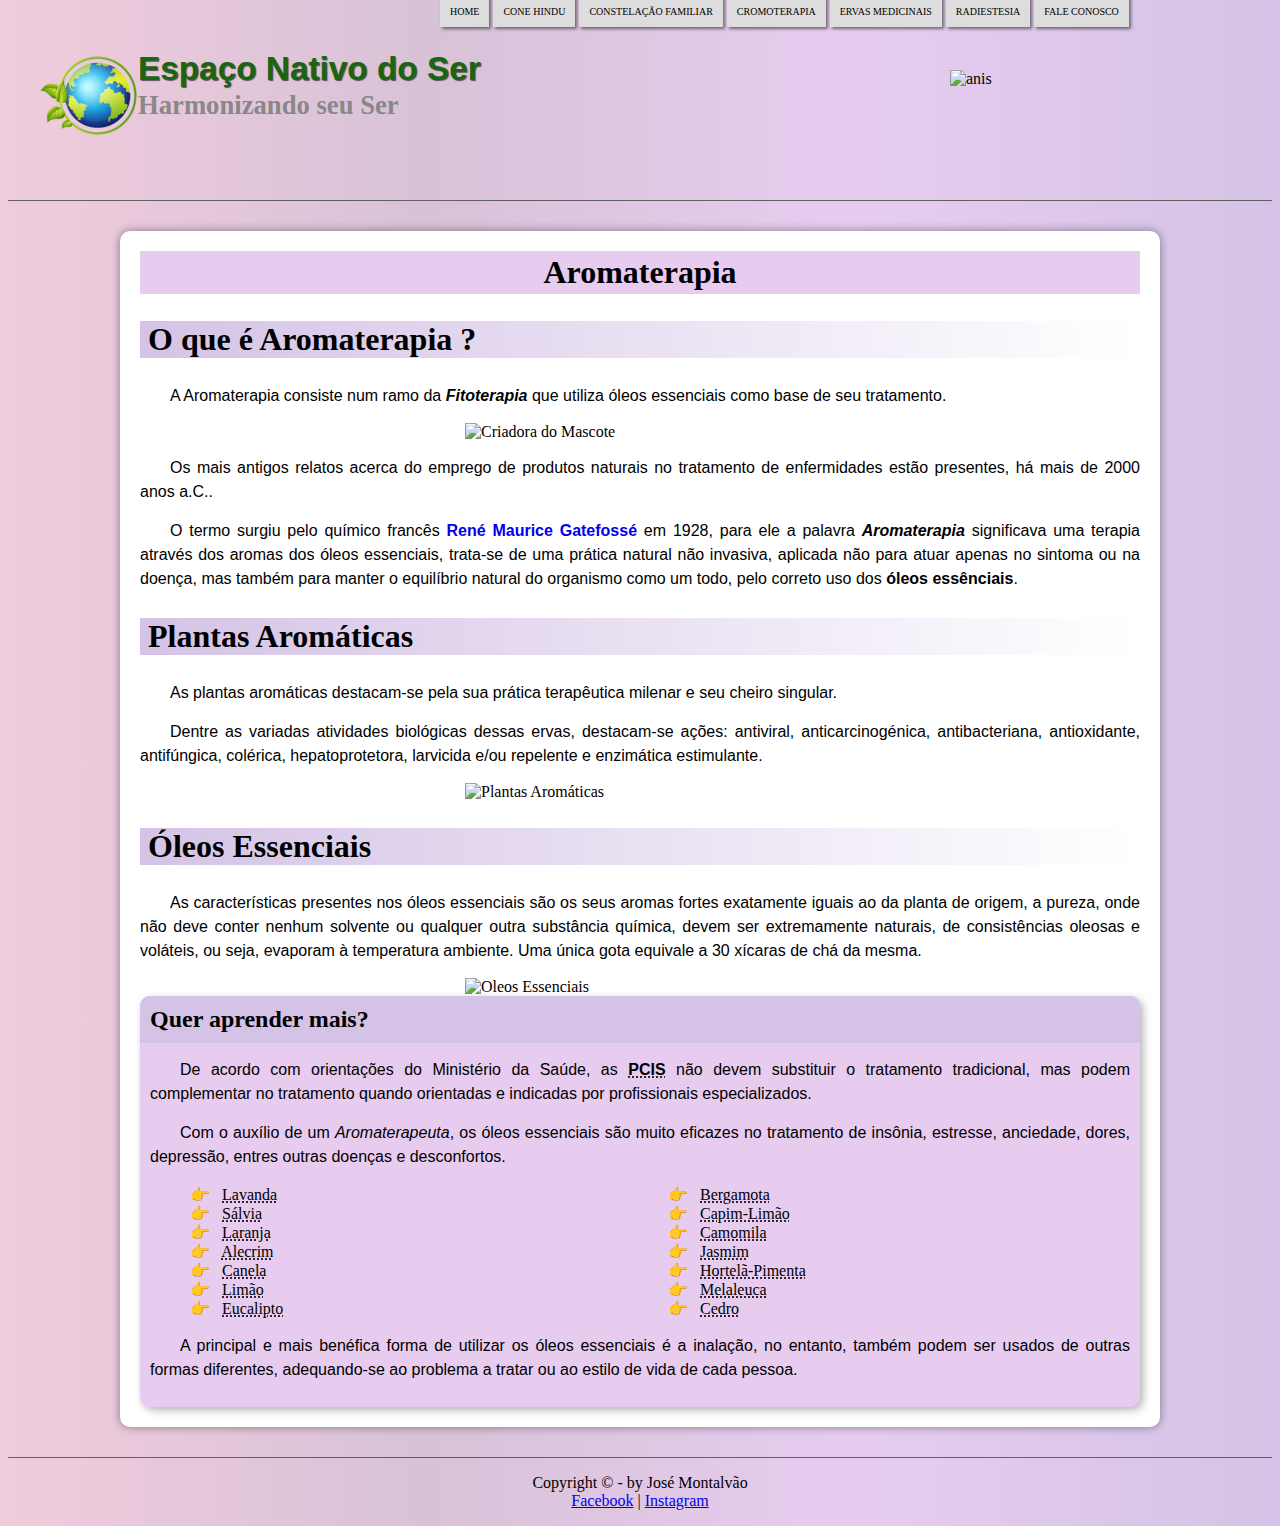
==== Aromaterapia.html @ 47fdee3c "criação pagina Constelação Familiar" ====
<!DOCTYPE html>
<html lang="pt-br">

<head>
    <meta charset="UTF-8">
    <meta http-equiv="X-UA-Compatible" content="IE=edge">
    <meta name="viewport" content="width=device-width, initial-scale=1.0">
    <title>Aromaterapia</title>
    <link rel="shortcut icon" href="Imagens/Espaço Nativo do Ser 20.ico" type="image/x-icon">
    <link rel="stylesheet" href="css/aromaterapia.css">
</head>

<body>

    <header id="cabecalho">

        <img id="logo" src="Imagens/logo100.png" alt="logo100.png">

        <hgroup>
            <h1>Espaço Nativo do Ser</h1>
            <h2>Harmonizando seu Ser</h2>
        </hgroup>

        <img id="anis" src="Imagens/anis.png" alt="anis">

        <nav id="menu">
            <h1>Menu Principal</h1>
            <ul>
                <li><a href="index.html">Home</a></li>
                <li><a href="Cone_Hindu.html">Cone Hindu</a></li>
                <li><a href="ConstelacaoFamiliar.html">Constelação Familiar</a></li>
                <li><a href="Cromoterapia.html">Cromoterapia</a></li>
                <li><a href="ErvasMedicinais.html">Ervas Medicinais</a></li>
                <li><a href="Radiestesia.html">Radiestesia</a></li>
                <li><a href="FaleConosco.html">Fale Conosco</a></li>

            </ul>
        </nav>
    </header>
    <main>
        <article>
            <h1>Aromaterapia</h1>
            <h2>O que é Aromaterapia ?</h2>
            <p>
                A Aromaterapia consiste num ramo da <strong><em>Fitoterapia</em></strong> que utiliza óleos
                essenciais como base de seu tratamento.
            </p>

            <picture>
                <source media="(max-width: 670px)" srcset="imagens/rosas.jpg">
                <img src="imagens/rosas.jpg" alt="Criadora do Mascote">
            </picture>

            <p>
                Os mais antigos relatos acerca do emprego
                de produtos naturais no tratamento de enfermidades
                estão presentes, há mais de 2000 anos a.C..
            </p>
            <p>
                O termo surgiu pelo químico francês <strong><a href="https://es.wikipedia.org/wiki/Ren%C3%A9-Maurice_Gattefos%C3%A9" target="_blank">René Maurice Gatefossé</a></strong> em
                1928, para ele a palavra <strong><em>Aromaterapia</em></strong> significava uma terapia através dos
                aromas dos óleos essenciais, trata-se de uma prática natural não
                invasiva, aplicada não para atuar apenas no sintoma ou na doença, mas também
                para manter o equilíbrio natural do organismo como um todo, pelo correto uso
                dos <strong>óleos essênciais</strong>.
            </p>

            <h2>Plantas Aromáticas</h2>
            <p>
                As plantas aromáticas destacam-se pela sua prática terapêutica milenar
                e seu cheiro singular.
            </p>
            <p>
                Dentre as variadas atividades biológicas dessas ervas, destacam-se
                ações: antiviral, anticarcinogénica, antibacteriana, antioxidante, antifúngica,
                colérica, hepatoprotetora, larvicida e/ou repelente e enzimática estimulante.
            </p>

            <picture>
                <source media="(max-width: 670px)" srcset="imagens/plantas_aromaticas.jpg">
                <img src="imagens/plantas_aromaticas.jpg" alt="Plantas Aromáticas">
            </picture>

            <h2>Óleos Essenciais</h2>
            <p>
                As características presentes nos óleos essenciais são os seus aromas
                fortes exatamente iguais ao da planta de origem, a pureza, onde não deve conter
                nenhum solvente ou qualquer outra substância química, devem ser
                extremamente naturais, de consistências oleosas e voláteis, ou seja, evaporam

                à temperatura ambiente. Uma única gota equivale a 30 xícaras de chá da mesma.
            </p>

            <picture>
                <source media="(max-width: 670px)" srcset="Imagens/oleos.jpg">
                <img src="Imagens/oleos.jpg" alt="Oleos Essenciais">
            </picture>

            <aside>
                <h3>Quer aprender mais?</h3>

                <p>
                    De acordo com orientações do Ministério da Saúde, as <abbr
                        title="Praticas Integrativas e Complementares"><strong>PCIS</strong></abbr> não devem substituir
                    o tratamento
                    tradicional, mas podem complementar no tratamento quando orientadas e indicadas por profissionais
                    especializados.
                </p>
                <p>
                    Com o auxílio de um <em>Aromaterapeuta</em>, os óleos essenciais são muito eficazes no tratamento de
                    insônia,
                    estresse, anciedade, dores, depressão, entres outras doenças e desconfortos.
                </p>

                <ul>
                    <li> <abbr title="Insônia">Lavanda</abbr></li>
                    <li> <abbr title="Pressão Alta">Sálvia</abbr></li>
                    <li> <abbr title="Depressão">Laranja</abbr></li>
                    <li> <abbr title="Dor de Estomago">Alecrim</abbr></li>
                    <li> <abbr title="Infecções de Pele">Canela</abbr></li>
                    <li> <abbr title="Artrite">Limão</abbr></li>
                    <li> <abbr title="Bronquite">Eucalipto</abbr></li>
                    <li> <abbr title="Acne">Bergamota</abbr></li>
                    <li> <abbr title="Ansiedade">Capim-Limão</abbr></li>
                    <li> <abbr title="Alergias">Camomila</abbr></li>
                    <li> <abbr title="Relaxamento">Jasmim</abbr></li>
                    <li> <abbr title="Asma">Hortelã-Pimenta</abbr></li>
                    <li> <abbr title="Bactericida">Melaleuca</abbr></li>
                    <li> <abbr title="Celulites">Cedro</abbr></li>
                </ul>

                <p>
                    A principal e mais benéfica forma de utilizar os óleos essenciais é a inalação, no entanto, também
                    podem ser usados de outras formas diferentes, adequando-se ao problema a tratar ou ao estilo de vida
                    de cada pessoa.
                </p>
            </aside>
        </article>
    </main>
    <footer>
        <p>
            Copyright &copy - by José Montalvão <br>
            <a href="https://www.facebook.com/joseantonio.montalvao" target="_blank">Facebook</a> |
            <a href="https://www.instagram.com/joseantoniomontalvao" target="_blank">Instagram</a>

        </p>
    </footer>
</body>

</html>
---- css/aromaterapia.css ----
@font-face {
    font-family: 'FonteLogo1';
    src: url("../_fonts/FrederickatheGreat-Regular.ttf");
}
@font-face {
    font-family: 'FonteLogo';
    src: url("../_fonts/CinzelDecorative-Regular.ttf");
}

:root{
    --cor0: #186612;
    --cor1: #F0CCDC;
    --cor2: #D8C2D7;
    --cor3: #E7CCF0;
    --cor4: #D4C3E6;

    --fonte-padrao: arial, verdana, helvetica, sans-serif;
}

body{
    background-image: linear-gradient(to left, var(--cor4), var(--cor3), var(--cor2), var(--cor1));
}

header#cabecalho{
    border-bottom: solid 1px #606060;
    height: 150px;
}

header#cabecalho h1{
    font-family: 'FonteLogo', sans-serif;
    font-size: 25pt;
    color: var(--cor0);
    text-shadow: 1px 1px 1px rgba(0, 0, 0, .6);
    padding: 0px;
    margin-top: 50px;
    margin-bottom: 0px;
}

header#cabecalho h2{
    font-family: 'FonteLogo1';
    color: #888888;
    font-size: 20pt;
    padding: 0px;
    margin-top: 2px;
    margin-left: 120px;
}

img#anis{
    position: absolute;
    left: 950px;
    top: 70px;
}

nav#menu{
    display: block;
}

nav#menu ul{
    list-style: none;
    text-transform: uppercase;
    position: absolute;
    top: -20px;
    left: 400px;
}

nav#menu li{
    font-size: 7.5pt;
    display: inline-block;
    background-color: #dddddd;
    padding: 10px;
    margin: 0px;
    transition: background-color 1s;
    box-shadow: 2px 2px 3px rgba(0, 0, 0, 0.5);
}

nav#menu li:hover{
    background-color: #606060;
}

nav#menu h1{
    display: none;
}

nav#menu a{
    color: #000000;
    text-decoration: none;
}

nav#menu a:hover{
    color: #ffffff;
}

img#logo{
    float: left;
    margin-top: 5px;
    margin-left: 30px;
}

main{
    min-width: 300px;
    max-width: 1000px;
    margin: auto;
    margin-bottom: 30px;
    margin-top: 30px;
    padding: 20px;
    background-color: white;
    box-shadow: 0px 0px 10px rgba(0, 0, 0, 0.41);
    border-radius: 10px;
}

main p{
    margin: 15px 0px;
    text-align: justify;
    text-indent: 30px;
    font-family: var(--fonte-padrao);
    font-size: 1em;
    line-height: 1.5em;
}

main p a{
    text-decoration: none
}

main h1{
    font-family: 'FonteLogo1';
    font-size: 2em;
    text-align: center;
    background-color: var(--cor3);
    padding: 3px;
    margin: auto;
}

main h2{
    font-family: 'FonteLogo';
    font-size: 2em;
    background-image: linear-gradient(to right, var(--cor4), transparent);
    text-indent: 8px;
}

main img{
    max-width: 350px;
    display: block;
    margin: auto;
}

aside{
    background-color: var(--cor3);
    padding: 10px;
    border-radius: 10px;
    box-shadow: 3px 3px 8px rgba(0, 0, 0, 0.3);
}

aside h3{
    font-family: 'FonteLogo';
    font-size: 1.5em;
    background-color: var(--cor4);
    padding: 10px;
    margin: -10px -10px 0px -10px;
    border-radius: 10px 10px 0px 0px;
}

aside ul{
    list-style-type: '\1F449\00a0\00a0';
    list-style-position: inside;
    columns: 2;
}

footer{
    clear: both;
    border-top: 1px solid #606060;
}

footer p{
    text-align: center;
}
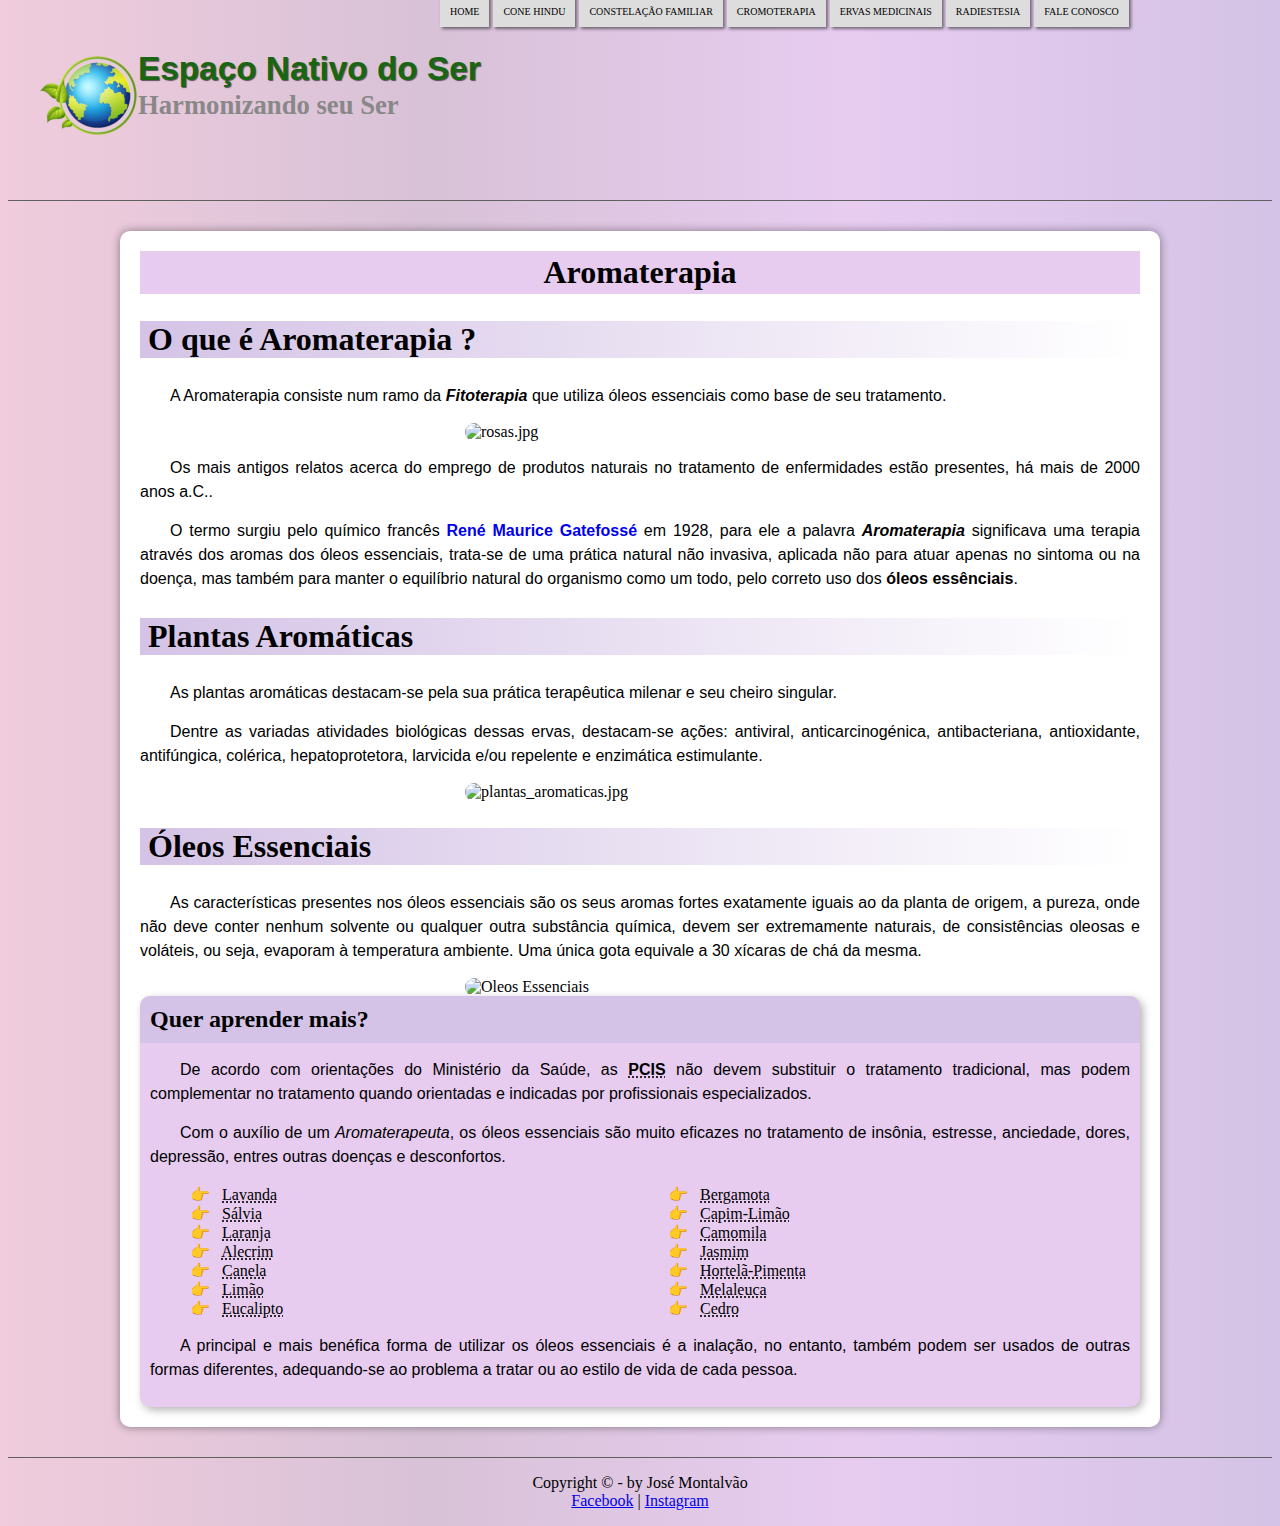
==== commit b1e4bec9: "site revisado" ====
--- a/Aromaterapia.html
+++ b/Aromaterapia.html
@@ -20,8 +20,6 @@
             <h1>Espaço Nativo do Ser</h1>
             <h2>Harmonizando seu Ser</h2>
         </hgroup>
-
-        <img id="anis" src="Imagens/anis.png" alt="anis">
 
         <nav id="menu">
             <h1>Menu Principal</h1>
@@ -46,10 +44,7 @@
                 essenciais como base de seu tratamento.
             </p>
 
-            <picture>
-                <source media="(max-width: 670px)" srcset="imagens/rosas.jpg">
-                <img src="imagens/rosas.jpg" alt="Criadora do Mascote">
-            </picture>
+            <img src="Imagens/rosas.jpg" alt="rosas.jpg">
 
             <p>
                 Os mais antigos relatos acerca do emprego
@@ -57,7 +52,9 @@
                 estão presentes, há mais de 2000 anos a.C..
             </p>
             <p>
-                O termo surgiu pelo químico francês <strong><a href="https://es.wikipedia.org/wiki/Ren%C3%A9-Maurice_Gattefos%C3%A9" target="_blank">René Maurice Gatefossé</a></strong> em
+                O termo surgiu pelo químico francês <strong><a
+                        href="https://es.wikipedia.org/wiki/Ren%C3%A9-Maurice_Gattefos%C3%A9" target="_blank">René
+                        Maurice Gatefossé</a></strong> em
                 1928, para ele a palavra <strong><em>Aromaterapia</em></strong> significava uma terapia através dos
                 aromas dos óleos essenciais, trata-se de uma prática natural não
                 invasiva, aplicada não para atuar apenas no sintoma ou na doença, mas também
@@ -76,10 +73,7 @@
                 colérica, hepatoprotetora, larvicida e/ou repelente e enzimática estimulante.
             </p>
 
-            <picture>
-                <source media="(max-width: 670px)" srcset="imagens/plantas_aromaticas.jpg">
-                <img src="imagens/plantas_aromaticas.jpg" alt="Plantas Aromáticas">
-            </picture>
+            <img src="Imagens/plantas_aromaticas.jpg" alt="plantas_aromaticas.jpg">
 
             <h2>Óleos Essenciais</h2>
             <p>
--- a/css/aromaterapia.css
+++ b/css/aromaterapia.css
@@ -43,12 +43,6 @@
     padding: 0px;
     margin-top: 2px;
     margin-left: 120px;
-}
-
-img#anis{
-    position: absolute;
-    left: 950px;
-    top: 70px;
 }
 
 nav#menu{
@@ -141,6 +135,7 @@
     max-width: 350px;
     display: block;
     margin: auto;
+    border-radius: 10px;
 }
 
 aside{
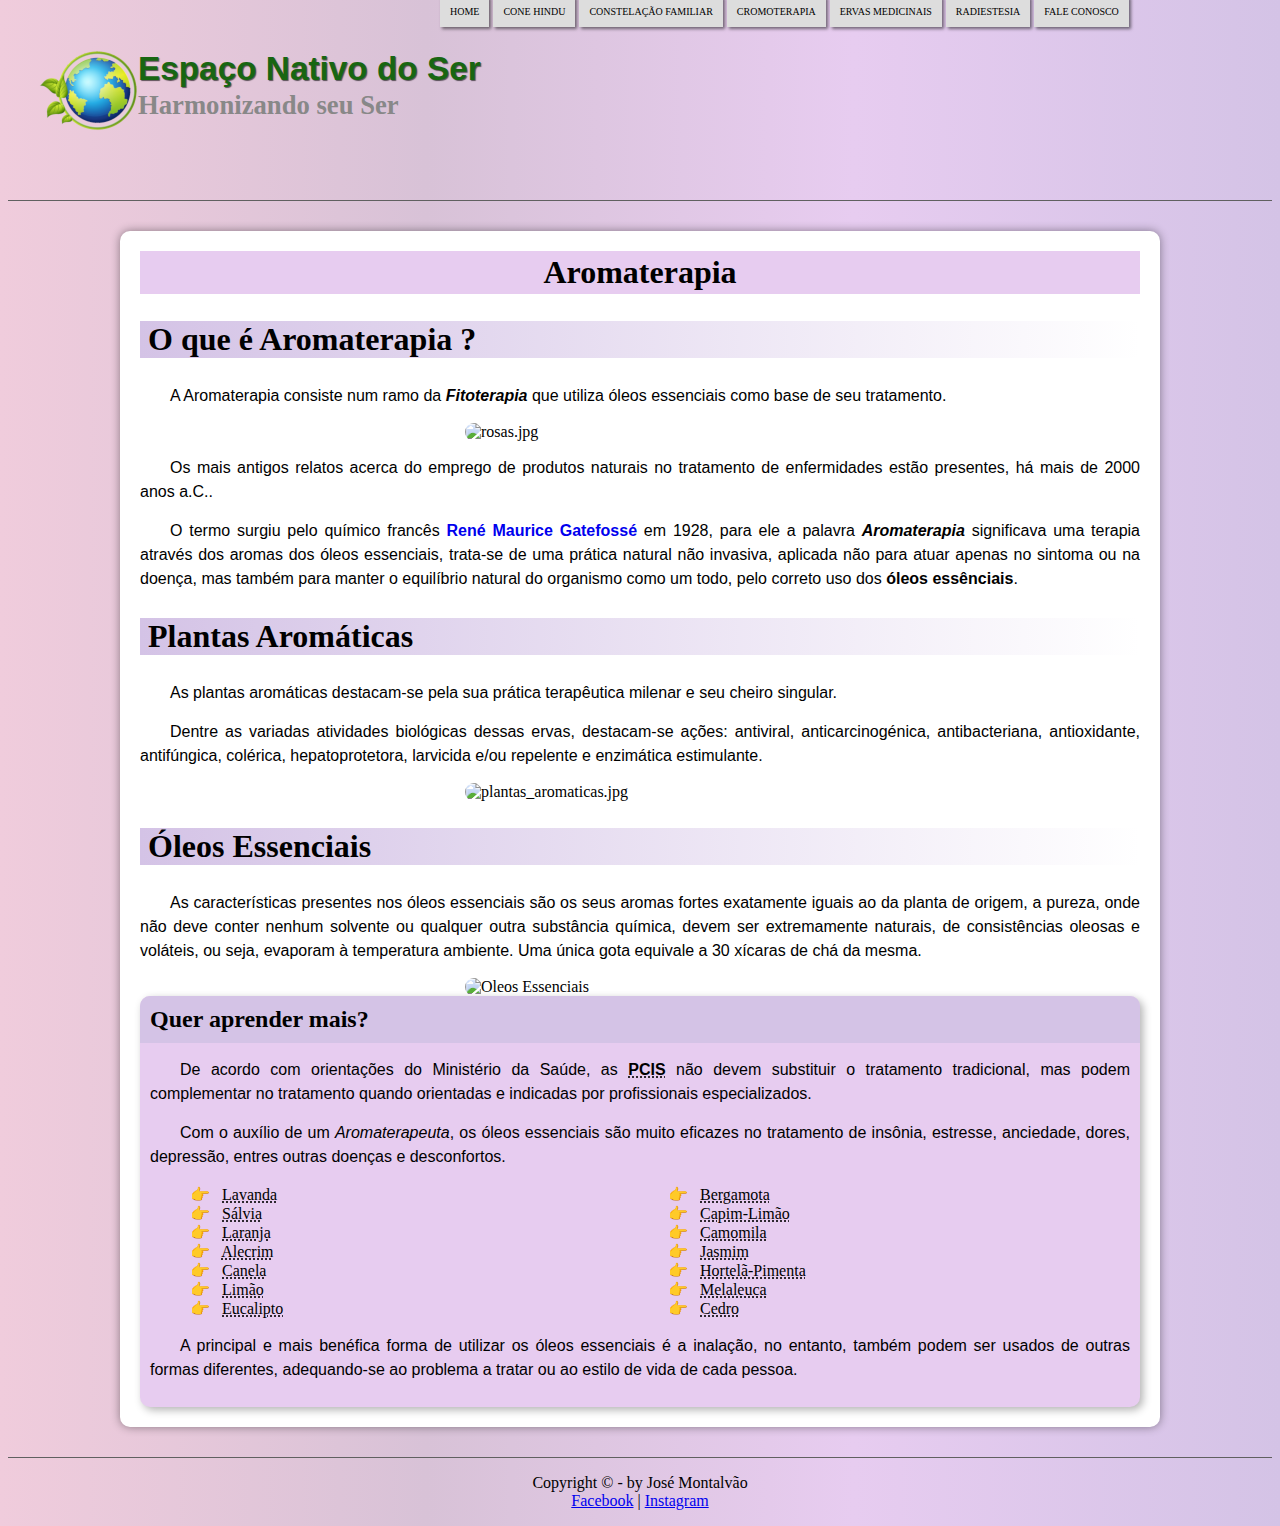
==== commit ffeb5623: "correções responsividade" ====
--- a/Aromaterapia.html
+++ b/Aromaterapia.html
@@ -85,11 +85,8 @@
                 à temperatura ambiente. Uma única gota equivale a 30 xícaras de chá da mesma.
             </p>
 
-            <picture>
-                <source media="(max-width: 670px)" srcset="Imagens/oleos.jpg">
-                <img src="Imagens/oleos.jpg" alt="Oleos Essenciais">
-            </picture>
-
+            <img src="Imagens/oleos.jpg" alt="Oleos Essenciais">
+            
             <aside>
                 <h3>Quer aprender mais?</h3>
 
--- a/css/aromaterapia.css
+++ b/css/aromaterapia.css
@@ -86,7 +86,7 @@
 
 img#logo{
     float: left;
-    margin-top: 5px;
+    margin-top: 0px;
     margin-left: 30px;
 }
 
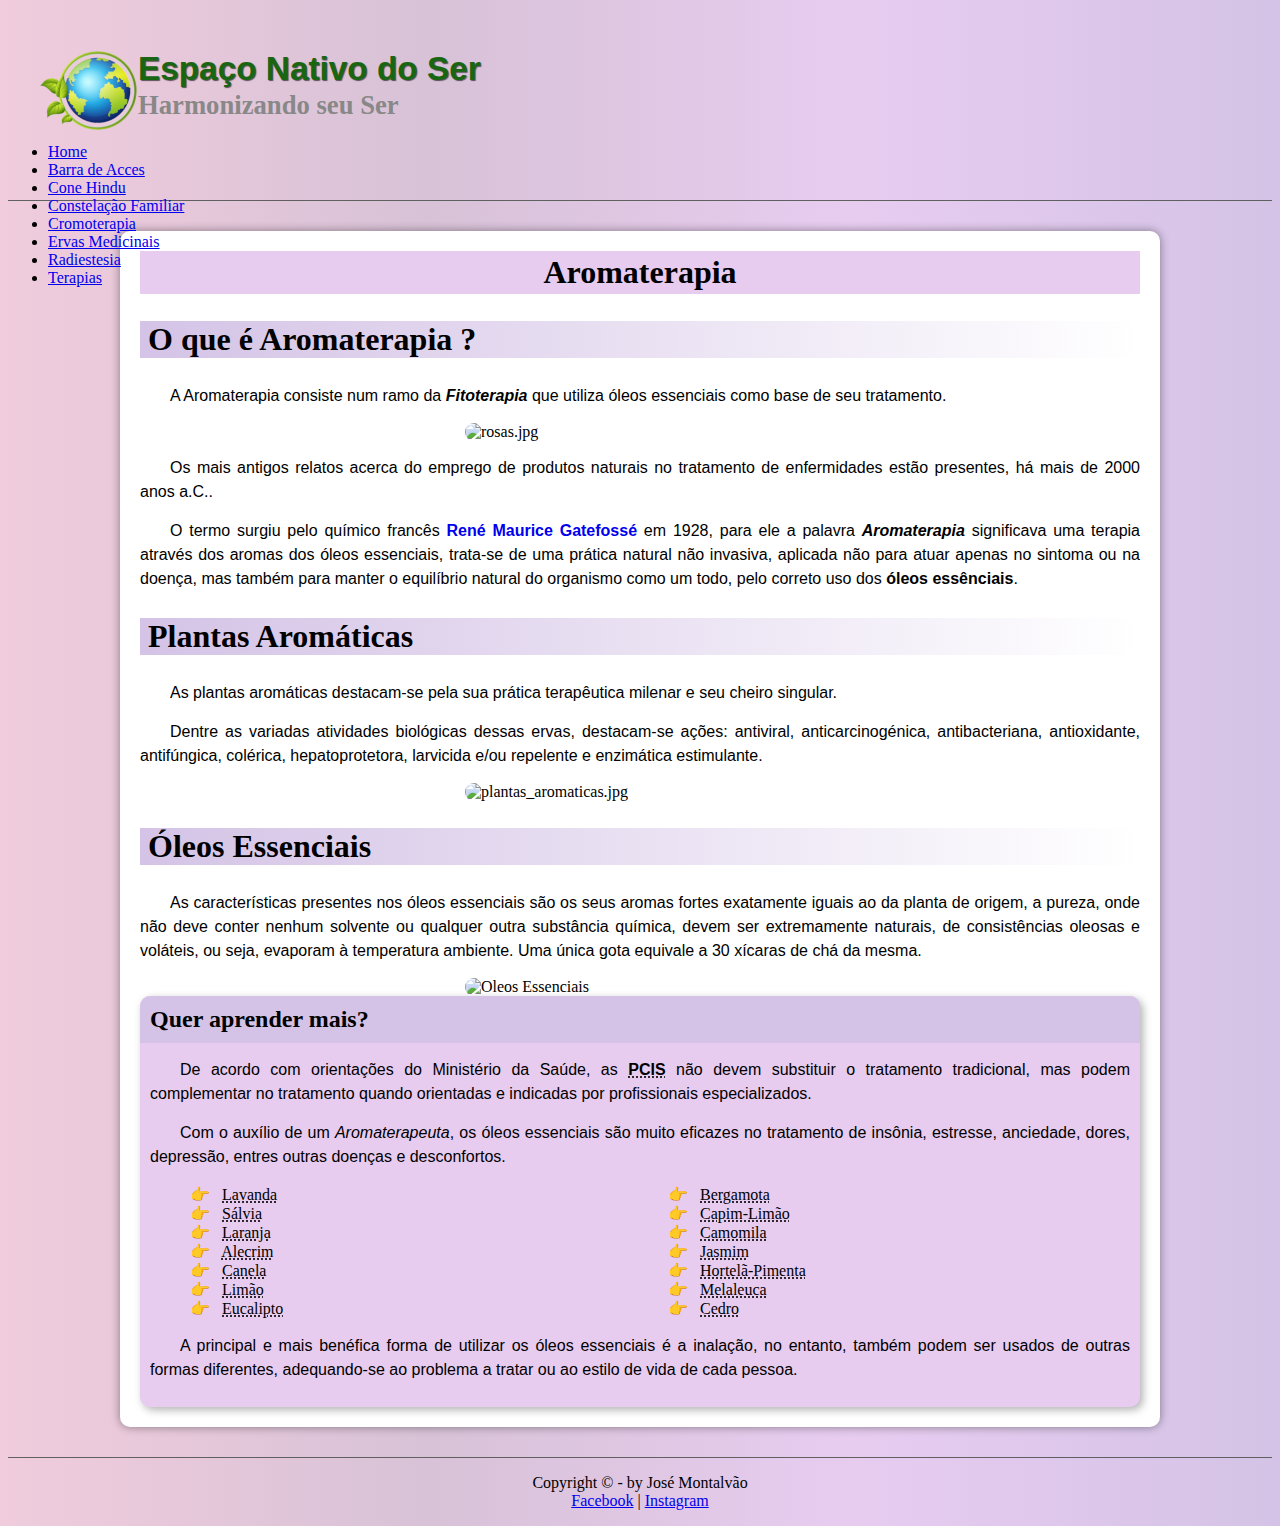
==== commit f665196b: "upgrad" ====
--- a/Aromaterapia.html
+++ b/Aromaterapia.html
@@ -5,9 +5,9 @@
     <meta charset="UTF-8">
     <meta http-equiv="X-UA-Compatible" content="IE=edge">
     <meta name="viewport" content="width=device-width, initial-scale=1.0">
-    <title>Aromaterapia</title>
     <link rel="shortcut icon" href="Imagens/Espaço Nativo do Ser 20.ico" type="image/x-icon">
     <link rel="stylesheet" href="css/aromaterapia.css">
+    <title>Aromaterapia</title>
 </head>
 
 <body>
@@ -21,20 +21,29 @@
             <h2>Harmonizando seu Ser</h2>
         </hgroup>
 
-        <nav id="menu">
-            <h1>Menu Principal</h1>
-            <ul>
-                <li><a href="index.html">Home</a></li>
-                <li><a href="Cone_Hindu.html">Cone Hindu</a></li>
-                <li><a href="ConstelacaoFamiliar.html">Constelação Familiar</a></li>
-                <li><a href="Cromoterapia.html">Cromoterapia</a></li>
-                <li><a href="ErvasMedicinais.html">Ervas Medicinais</a></li>
-                <li><a href="Radiestesia.html">Radiestesia</a></li>
-                <li><a href="FaleConosco.html">Fale Conosco</a></li>
+        <div class="menu-section">
+            <div class="menu-toggle">
+                <div class="one"></div>
+                <div class="two"></div>
+                <div class="three"></div>
+            </div>
 
-            </ul>
-        </nav>
+            <nav>
+                <ul>
+                    <li><a href="index.html">Home</a></li>
+                    <li><a href="Barra_de_Acces.html">Barra de Acces</a></li>
+                    <li><a href="Cone_Hindu.html">Cone Hindu</a></li>
+                    <li><a href="Constelacao_Familiar.html">Constelação Familiar</a></li>
+                    <li><a href="Cromoterapia.html">Cromoterapia</a></li>
+                    <li><a href="Ervas_Medicinais.html">Ervas Medicinais</a></li>
+                    <li><a href="Radiestesia.html">Radiestesia</a></li>
+                    <li><a href="Terapias.html">Terapias</a></li>
+
+                </ul>
+            </nav>
+        </div>
     </header>
+
     <main>
         <article>
             <h1>Aromaterapia</h1>
@@ -54,9 +63,9 @@
             <p>
                 O termo surgiu pelo químico francês <strong><a
                         href="https://es.wikipedia.org/wiki/Ren%C3%A9-Maurice_Gattefos%C3%A9" target="_blank">René
-                        Maurice Gatefossé</a></strong> em
-                1928, para ele a palavra <strong><em>Aromaterapia</em></strong> significava uma terapia através dos
-                aromas dos óleos essenciais, trata-se de uma prática natural não
+                        Maurice Gatefossé</a></strong> em 1928, para ele a palavra
+                <strong><em>Aromaterapia</em></strong>
+                significava uma terapia através dos aromas dos óleos essenciais, trata-se de uma prática natural não
                 invasiva, aplicada não para atuar apenas no sintoma ou na doença, mas também
                 para manter o equilíbrio natural do organismo como um todo, pelo correto uso
                 dos <strong>óleos essênciais</strong>.
@@ -86,7 +95,7 @@
             </p>
 
             <img src="Imagens/oleos.jpg" alt="Oleos Essenciais">
-            
+
             <aside>
                 <h3>Quer aprender mais?</h3>
 
@@ -136,6 +145,6 @@
 
         </p>
     </footer>
+    <script src="JS/menu.js"></script>
 </body>
-
 </html>--- a/css/aromaterapia.css
+++ b/css/aromaterapia.css
@@ -117,7 +117,7 @@
 
 main h1{
     font-family: 'FonteLogo1';
-    font-size: 2em;
+    font-size: 2em;    
     text-align: center;
     background-color: var(--cor3);
     padding: 3px;
@@ -132,10 +132,10 @@
 }
 
 main img{
+    border-radius: 10px;
     max-width: 350px;
     display: block;
     margin: auto;
-    border-radius: 10px;
 }
 
 aside{
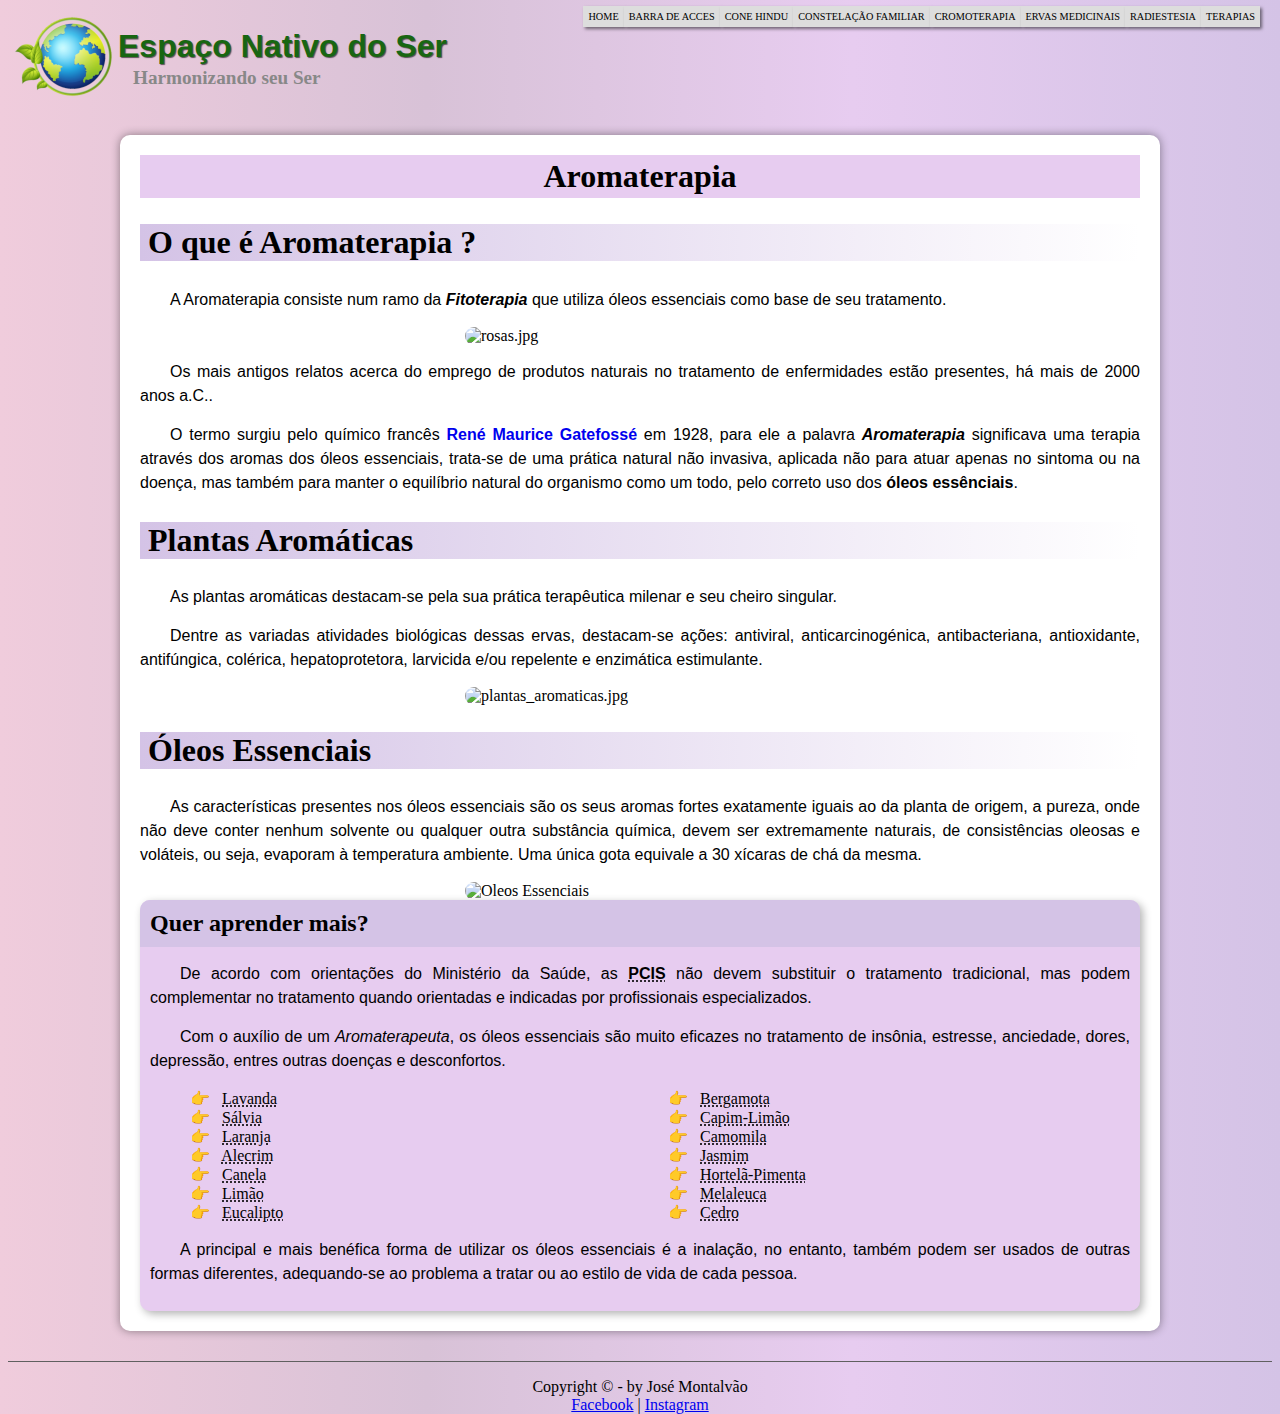
==== commit 481ca153: "menu terminado" ====
--- a/Aromaterapia.html
+++ b/Aromaterapia.html
@@ -1,6 +1,5 @@
 <!DOCTYPE html>
 <html lang="pt-br">
-
 <head>
     <meta charset="UTF-8">
     <meta http-equiv="X-UA-Compatible" content="IE=edge">
--- a/css/aromaterapia.css
+++ b/css/aromaterapia.css
@@ -19,75 +19,81 @@
 
 body{
     background-image: linear-gradient(to left, var(--cor4), var(--cor3), var(--cor2), var(--cor1));
+    height: 100vh;
 }
 
 header#cabecalho{
-    border-bottom: solid 1px #606060;
-    height: 150px;
+    display: flex;
+    align-items: center;
+    width: 100%;
+    margin: auto;
 }
 
 header#cabecalho h1{
     font-family: 'FonteLogo', sans-serif;
-    font-size: 25pt;
+    font-size: 2em;
     color: var(--cor0);
     text-shadow: 1px 1px 1px rgba(0, 0, 0, .6);
     padding: 0px;
-    margin-top: 50px;
+    margin-top: 20px;
     margin-bottom: 0px;
+    margin-left: 5px;
 }
 
 header#cabecalho h2{
     font-family: 'FonteLogo1';
     color: #888888;
-    font-size: 20pt;
+    font-size: 1.2em;
     padding: 0px;
     margin-top: 2px;
-    margin-left: 120px;
-}
-
-nav#menu{
+    margin-left: 20px;
+}
+
+img#logo{
+    float: left;
+    margin-top: 0px;
+    margin-left: 5px;
+}
+
+nav{
     display: block;
 }
 
-nav#menu ul{
+nav ul{
+    display: flex;
     list-style: none;
     text-transform: uppercase;
     position: absolute;
-    top: -20px;
-    left: 400px;
-}
-
-nav#menu li{
-    font-size: 7.5pt;
-    display: inline-block;
+    top: -10px;
+    right: 20px;
+}
+
+nav li{
+    font-size: 7.7pt;
+    display: block;
     background-color: #dddddd;
-    padding: 10px;
-    margin: 0px;
+    padding: 5px;
+    margin: auto;
     transition: background-color 1s;
     box-shadow: 2px 2px 3px rgba(0, 0, 0, 0.5);
-}
-
-nav#menu li:hover{
+    list-style: none;
+}
+
+nav li:hover{
     background-color: #606060;
 }
 
-nav#menu h1{
+nav h1{
     display: none;
 }
 
-nav#menu a{
+nav a{
     color: #000000;
     text-decoration: none;
 }
 
-nav#menu a:hover{
+nav a:hover{
     color: #ffffff;
-}
-
-img#logo{
-    float: left;
-    margin-top: 0px;
-    margin-left: 30px;
 }
 
 main{
@@ -167,4 +173,77 @@
 
 footer p{
     text-align: center;
+}
+
+@media (max-width: 1150px) {
+    nav {
+        display: none;
+    }
+
+    .one,
+    .two,
+    .three {
+        background-color: white;
+        height: 5px;
+        width: 100%;
+        margin: 6px auto;
+
+        transition-duration: 0.3s;
+    }
+
+    .menu-toggle {
+        width: 40px;
+        right: 30px;
+        margin-right: 20px;
+    }
+
+    .menu-section.on{
+        position: absolute;
+        top: 0px;
+        left: 0px;
+        width: 100vw;
+        height: 100vh;
+        background-color: var(--cor0);
+        z-index: 10;
+        display: flex;
+        justify-content: center;
+        align-items: center;
+    }
+
+    .menu-section.on nav{
+        display: block;
+    }
+
+    .menu-section.on .menu-toggle{
+        position: absolute;
+        right: 30px;
+        top: 15px;
+    }
+
+    .menu-section.on .menu-toggle .one{
+        transform: rotate(45deg) translate(7px, 7px);
+    }
+
+    .menu-section.on .menu-toggle .two{
+        opacity: 0;
+    }
+
+    .menu-section.on .menu-toggle .three{
+        transform: rotate(-45deg) translate(8px, -9px);
+    }
+
+    .menu-section.on nav ul{
+        text-align: center;
+        padding: 0px;
+        display: block;
+        margin-top: 50px;
+        margin-right: 170px;
+    }
+
+    .menu-section.on nav ul a{
+        transition-duration: 0.5s;
+        font-size: 7.7pt;
+        line-height: 60px;
+        display: block;
+    }
 }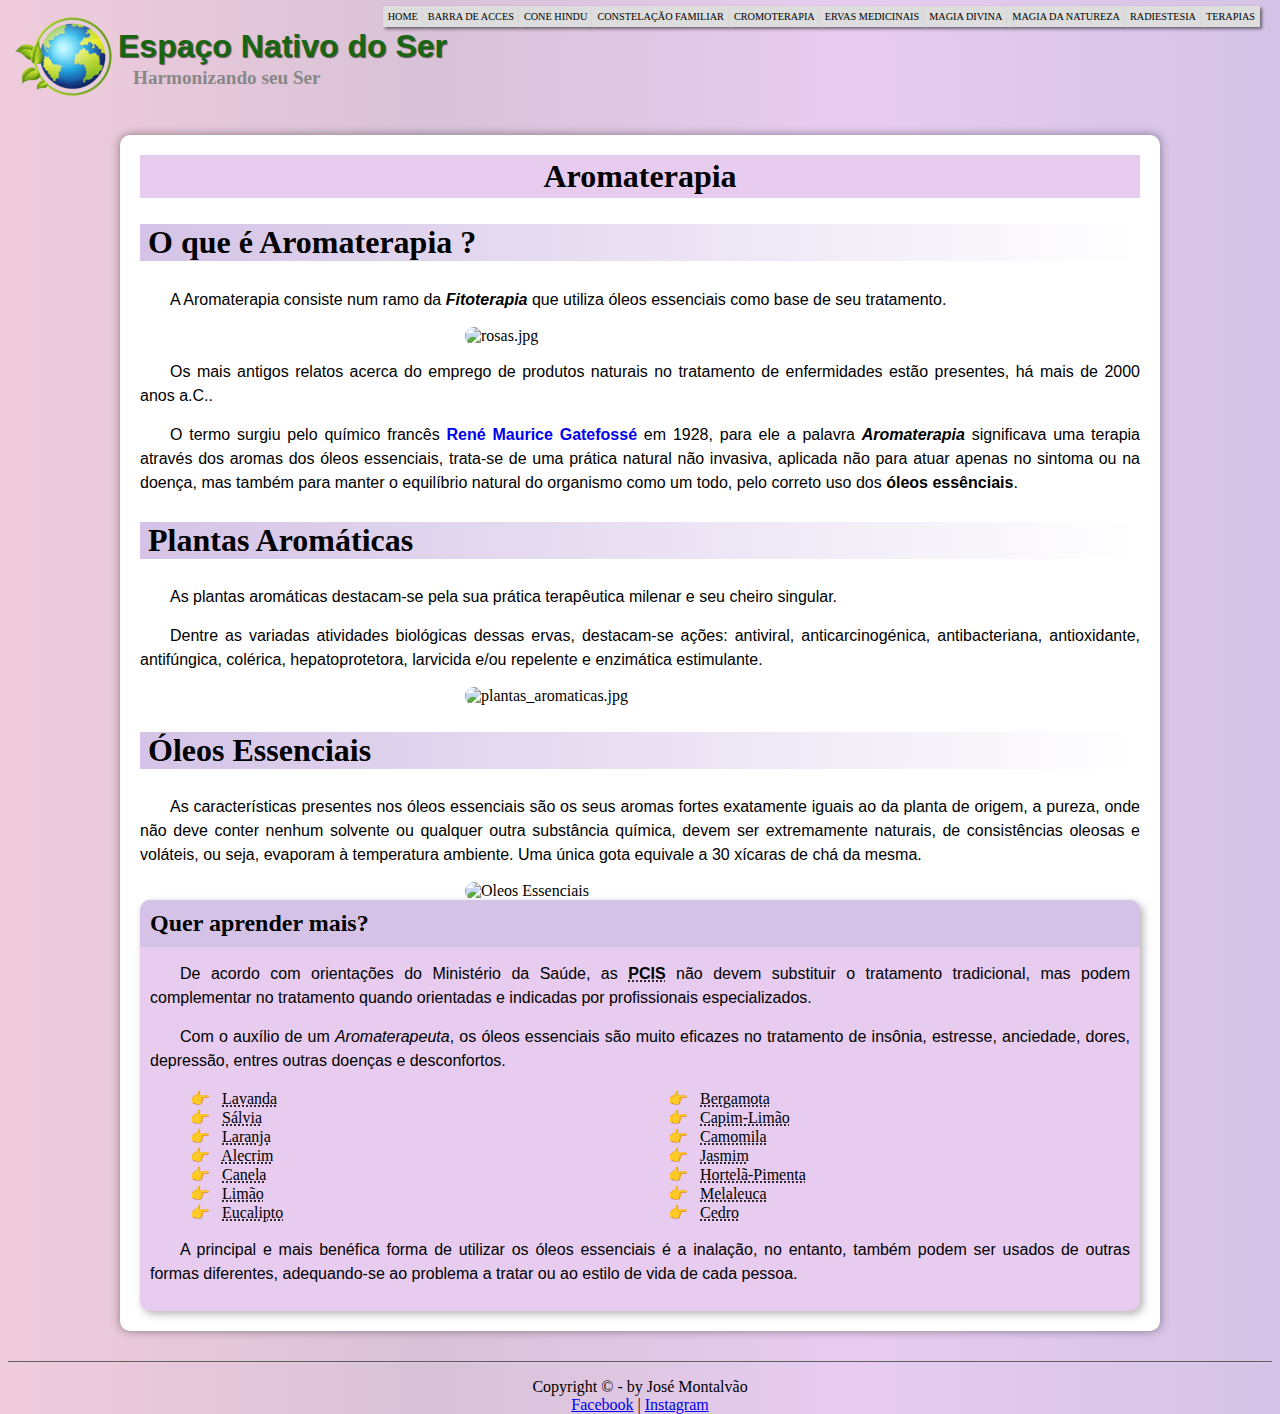
==== commit e4ec9334: "Magia Divina" ====
--- a/Aromaterapia.html
+++ b/Aromaterapia.html
@@ -35,6 +35,8 @@
                     <li><a href="Constelacao_Familiar.html">Constelação Familiar</a></li>
                     <li><a href="Cromoterapia.html">Cromoterapia</a></li>
                     <li><a href="Ervas_Medicinais.html">Ervas Medicinais</a></li>
+                    <li><a href="Magia_Divina.html">Magia Divina</a></li>
+                    <li><a href="Magia_da_Natureza.html">Magia da Natureza</a></li>
                     <li><a href="Radiestesia.html">Radiestesia</a></li>
                     <li><a href="Terapias.html">Terapias</a></li>
 
--- a/css/aromaterapia.css
+++ b/css/aromaterapia.css
@@ -243,7 +243,7 @@
     .menu-section.on nav ul a{
         transition-duration: 0.5s;
         font-size: 7.7pt;
-        line-height: 60px;
+        line-height: 40px;
         display: block;
     }
 }